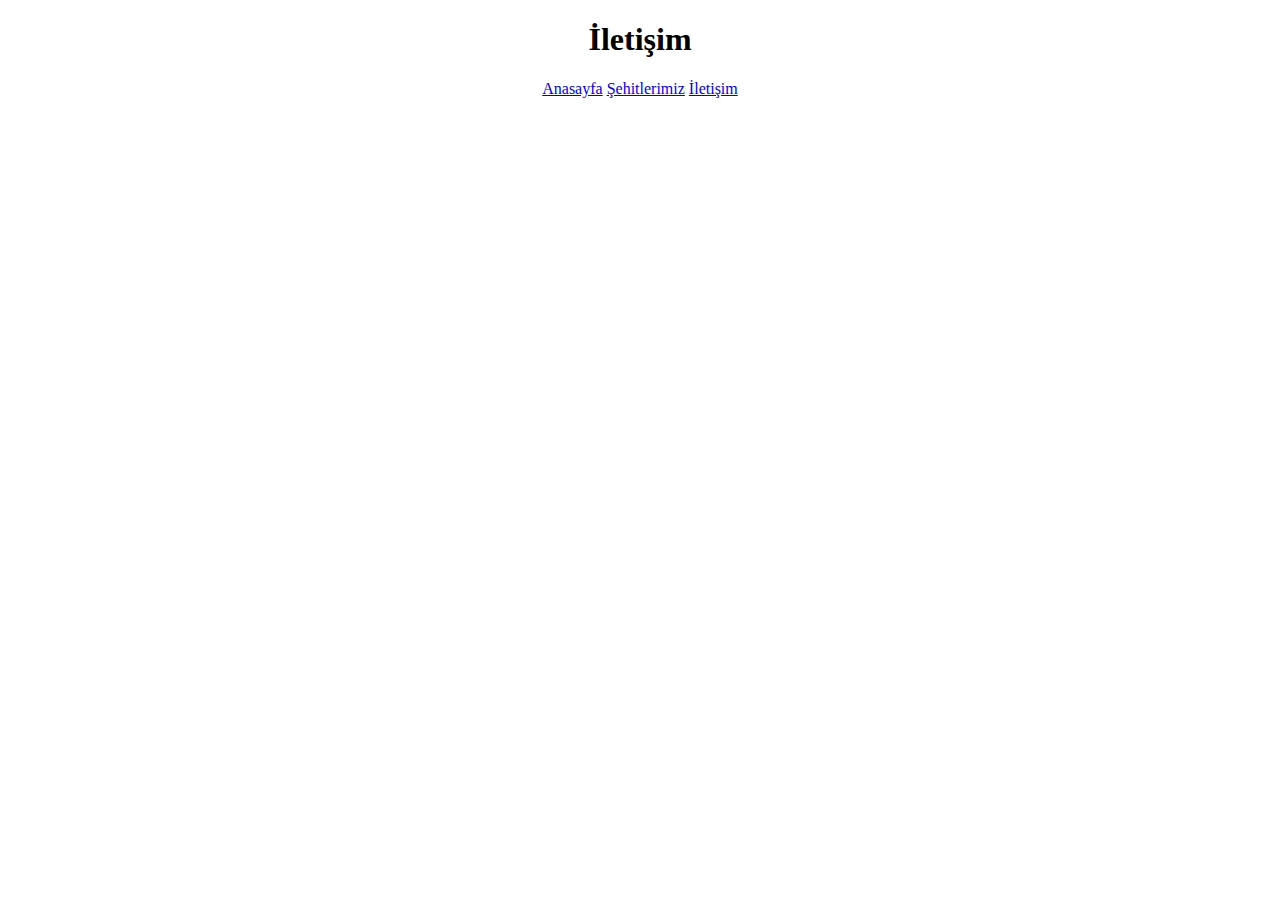
==== iletisim.html @ b1b18572 "..." ====
<!DOCTYPE html>
<html lang="en">
<head>
    <meta charset="UTF-8">
    <meta http-equiv="X-UA-Compatible" content="IE=edge">
    <meta name="viewport" content="width=device-width, initial-scale=1.0">
    <title>Document</title>
</head>
<body>
    <div style="text-align: center;">
        <h1>İletişim</h1>
        <a href="index.html">Anasayfa</a> 
        <a href="sehitlerimiz.html">Şehitlerimiz</a> 
        <a href="iletisim.html">İletişim</a>
</body>
</html>
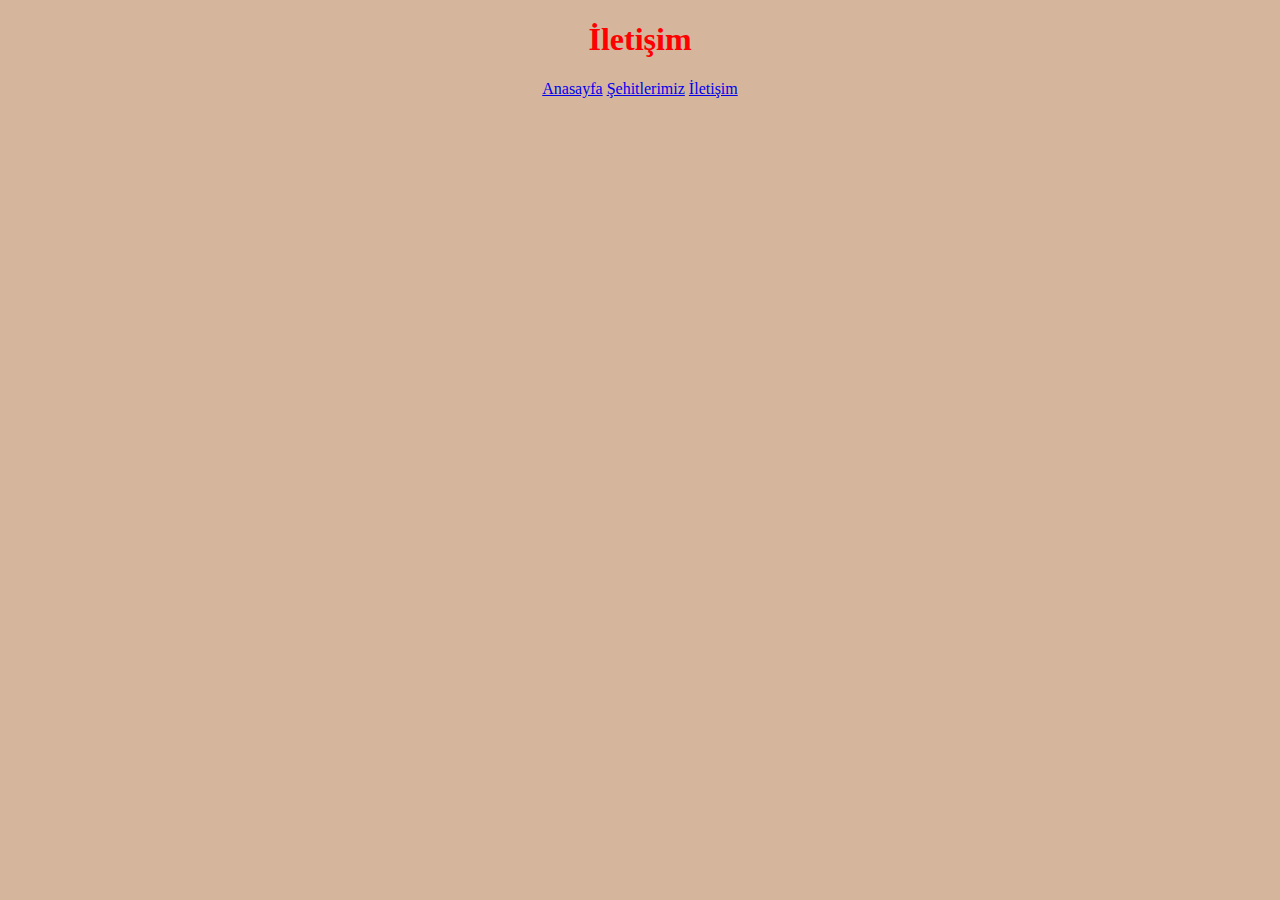
==== commit 962412b6: "..." ====
--- a/iletisim.html
+++ b/iletisim.html
@@ -5,6 +5,14 @@
     <meta http-equiv="X-UA-Compatible" content="IE=edge">
     <meta name="viewport" content="width=device-width, initial-scale=1.0">
     <title>Document</title>
+    <style>
+        body {
+           background-color: #d5b59c; 
+        }
+       h1, h2, h3, h4, h5, h6 {
+    color: red;
+    }
+    </style>
 </head>
 <body>
     <div style="text-align: center;">
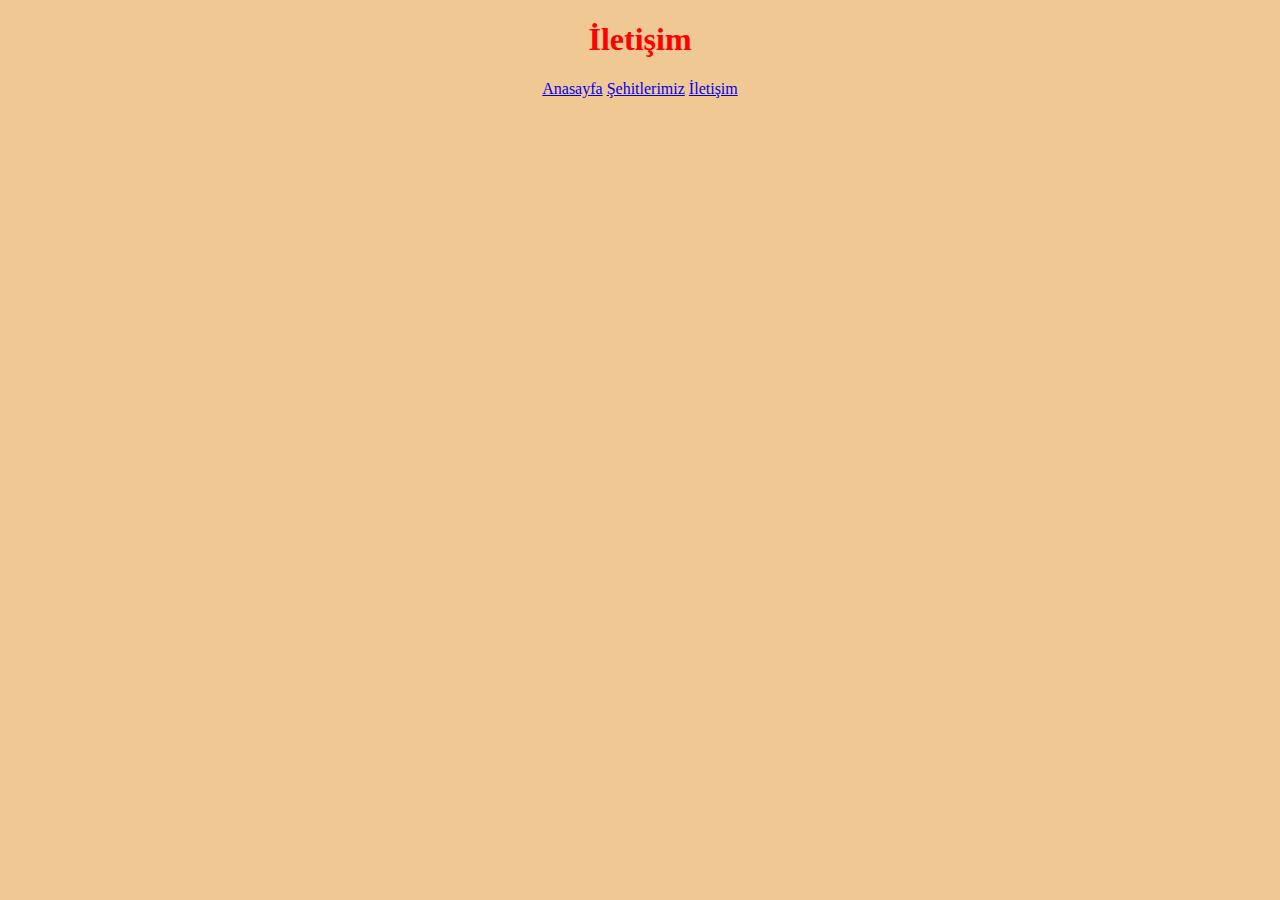
==== commit 87623c57: "Update iletisim.html" ====
--- a/iletisim.html
+++ b/iletisim.html
@@ -7,7 +7,7 @@
     <title>Document</title>
     <style>
         body {
-           background-color: #d5b59c; 
+           background-color: #f0c893; 
         }
        h1, h2, h3, h4, h5, h6 {
     color: red;
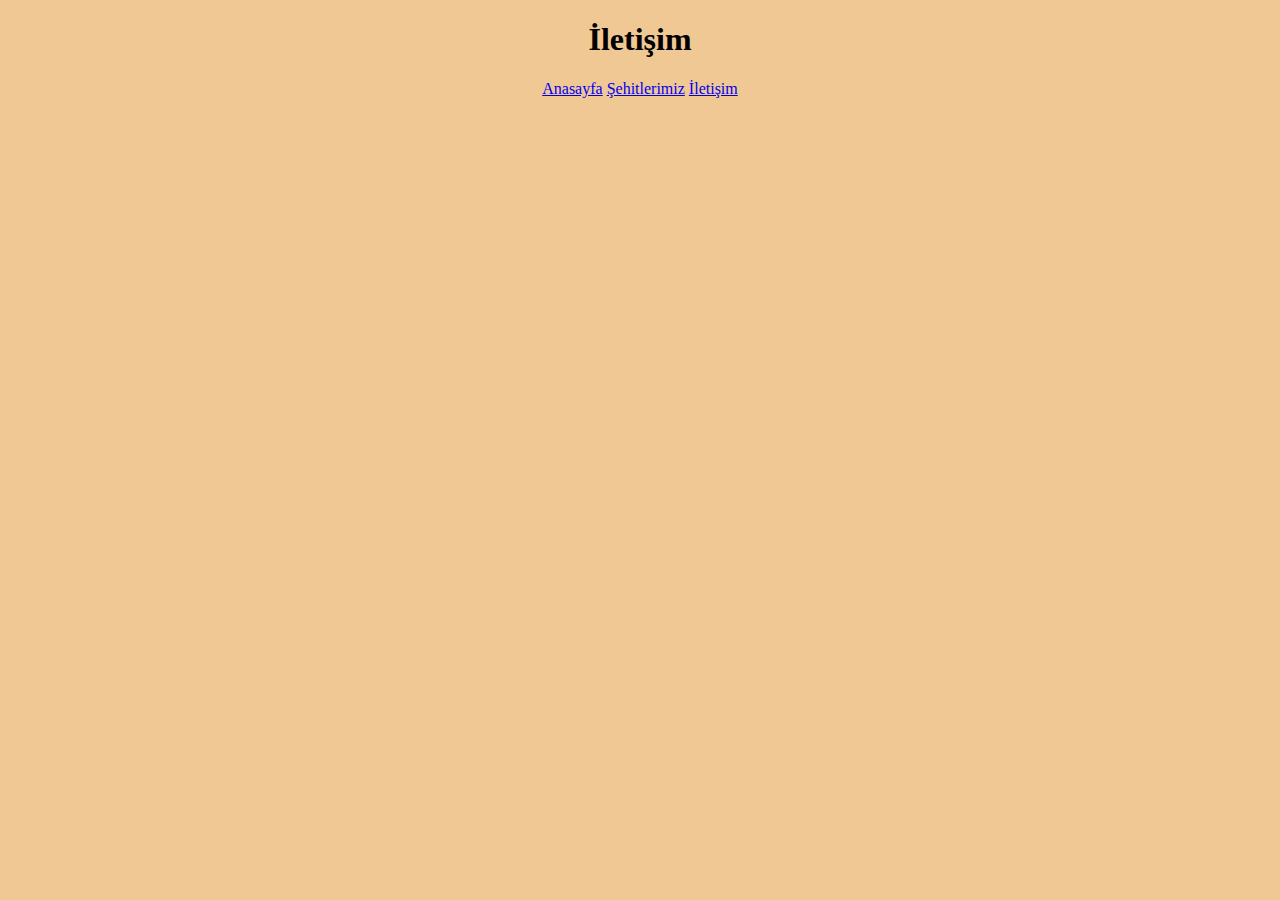
==== commit 34b4ff27: "Update iletisim.html" ====
--- a/iletisim.html
+++ b/iletisim.html
@@ -9,7 +9,7 @@
         body {
            background-color: #f0c893; 
         }
-       h1, h2, h3, h4, h5, h6 {
+       h1, h2, h3, h4, h5, {
     color: red;
     }
     </style>
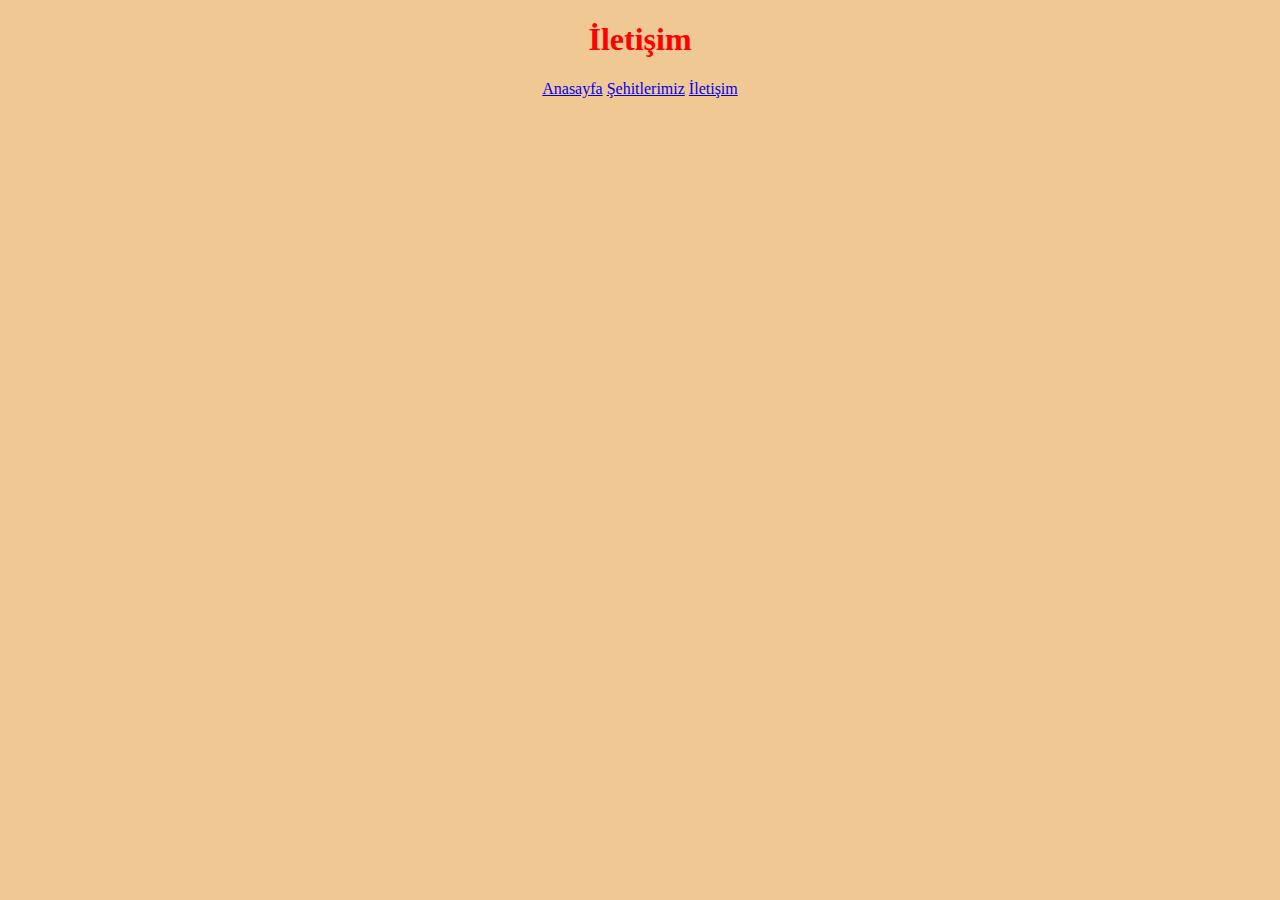
==== commit bcfa8fd1: "..." ====
--- a/iletisim.html
+++ b/iletisim.html
@@ -1,24 +1,32 @@
 <!DOCTYPE html>
 <html lang="en">
-<head>
-    <meta charset="UTF-8">
-    <meta http-equiv="X-UA-Compatible" content="IE=edge">
-    <meta name="viewport" content="width=device-width, initial-scale=1.0">
-    <title>Document</title>
-    <style>
-        body {
-           background-color: #f0c893; 
-        }
-       h1, h2, h3, h4, h5, {
-    color: red;
-    }
-    </style>
-</head>
-<body>
-    <div style="text-align: center;">
-        <h1>İletişim</h1>
-        <a href="index.html">Anasayfa</a> 
-        <a href="sehitlerimiz.html">Şehitlerimiz</a> 
-        <a href="iletisim.html">İletişim</a>
-</body>
+    <head>
+        <meta charset="UTF-8">
+        <meta http-equiv="X-UA-Compatible" content="IE=edge">
+        <meta name="viewport" content="width=device-width, initial-scale=1.0">
+        <title>Document</title>
+        <style>
+            body {
+            background-color: #f0c893; 
+            }
+            h1, h2, h3, h4, h5 {
+            color: red;
+            }
+            a.color:hover {
+            color: brown;
+            }   
+            a:active {
+                position: relative;
+                top: 5px;
+            }
+        </style>
+    </head>
+    <body>
+        <div style="text-align: center;">
+            <h1>İletişim</h1>
+            <a class="color" href="index.html">Anasayfa</a> 
+            <a class="color" href="sehitlerimiz.html">Şehitlerimiz</a> 
+            <a class="color" href="iletisim.html">İletişim</a>
+        
+    </body>
 </html>